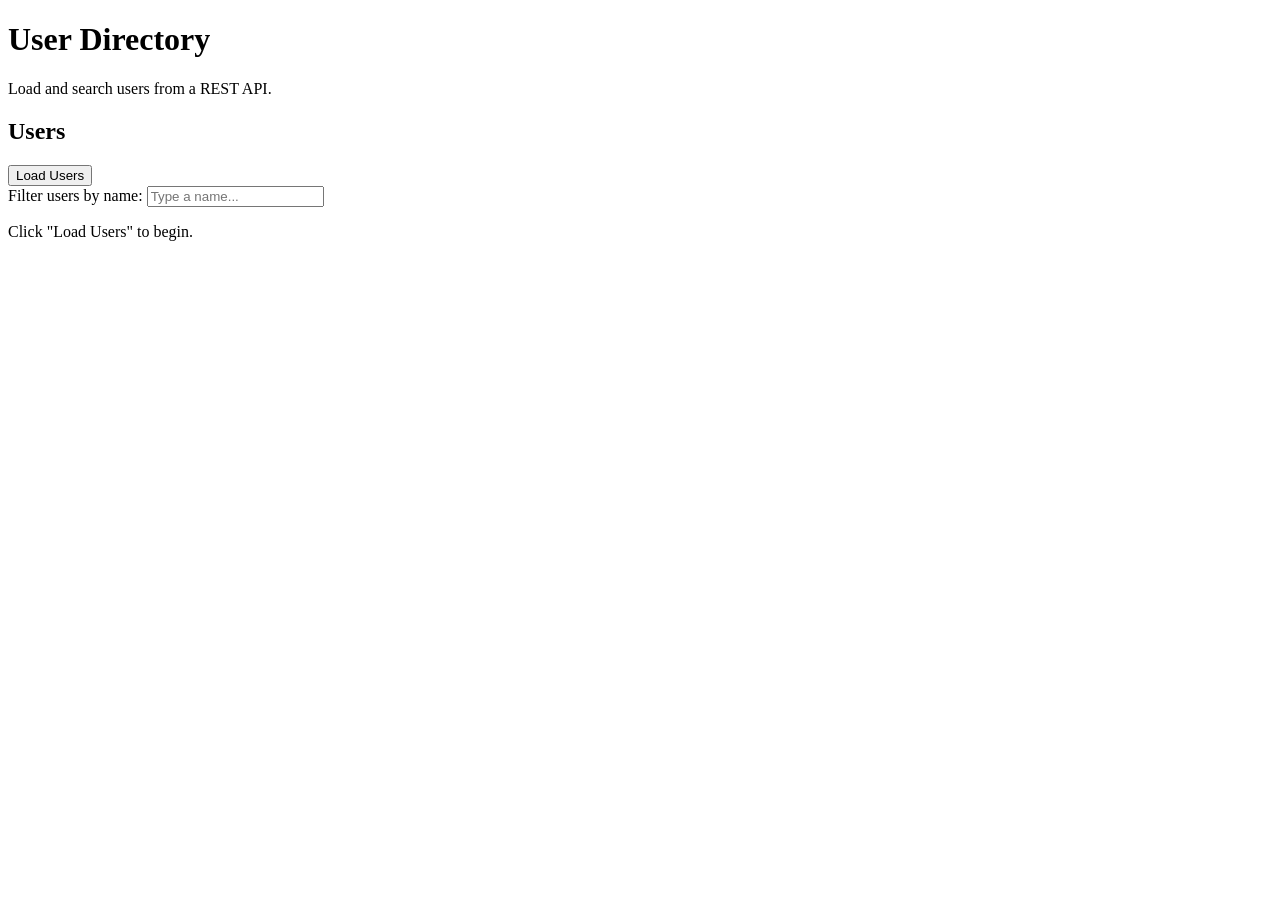
==== day5/index.html @ 5ccb7381 "Day 5 assignment" ====
<!DOCTYPE html>
<html lang="en">
<head>
    <meta charset="UTF-8">
    <meta name="viewport" content="width=device-width, initial-scale=1.0">
    <title>User Directory</title>
    <script src="users.js" defer></script>
</head>
<body>
    <header>
        <h1>User Directory</h1>
        <p>Load and search users from a REST API.</p>
    </header>

    <main>
        <section aria-labelledby="users-heading">
            <h2 id="users-heading">Users</h2>

            <button id="load-users" type="button">Load Users</button>

            <div>
                <label for="filter-input">Filter users by name:</label>
                <input
                    type="text"
                    id="filter-input"
                    placeholder="Type a name..."
                    autocomplete="off"
                >
            </div>

            <p id="status" role="status">Click "Load Users" to begin.</p>

            <ul id="users-list"></ul>
        </section>
    </main>
</body>
</html>
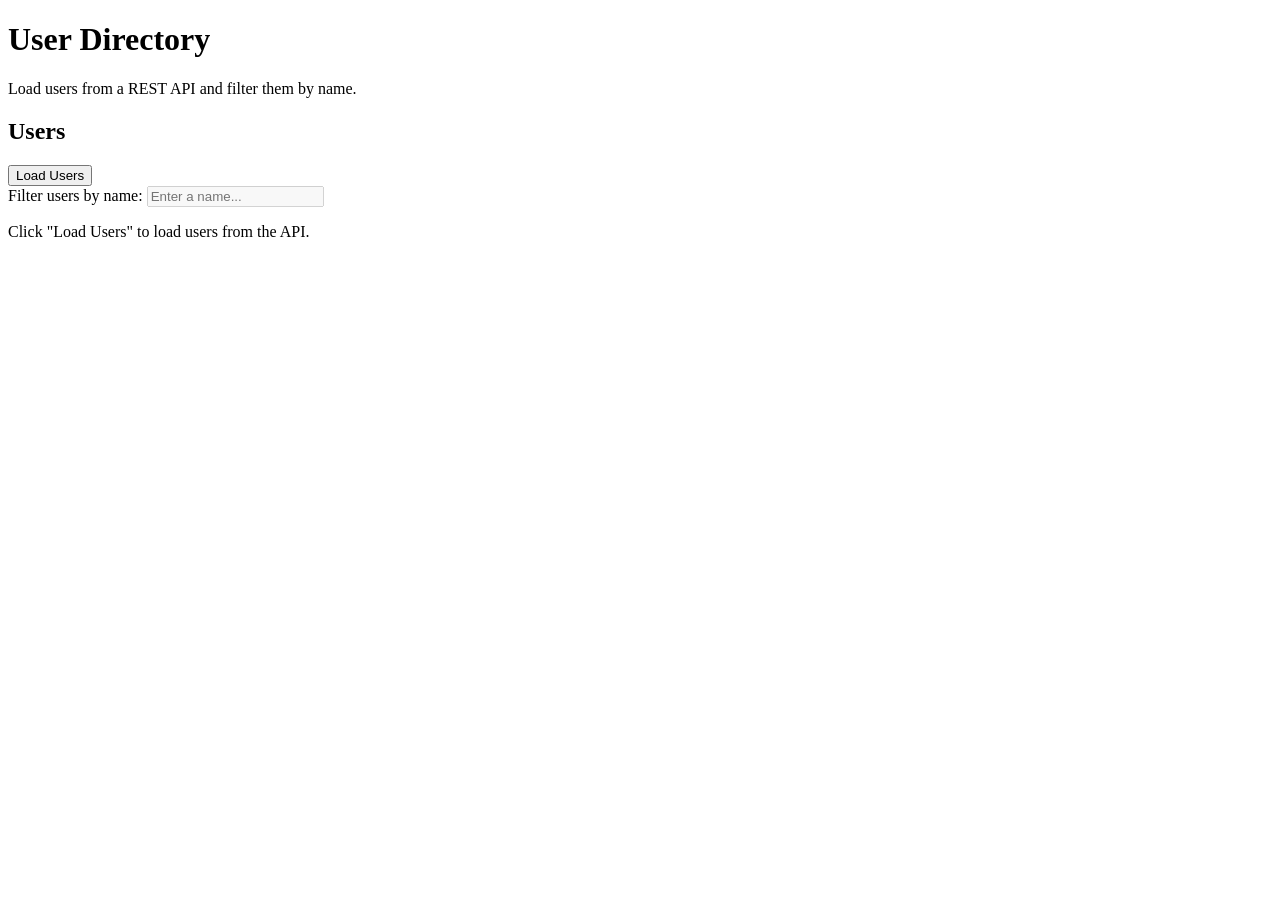
==== commit fe9daee3: "Day 5 assignment" ====
--- a/day5/index.html
+++ b/day5/index.html
@@ -3,34 +3,46 @@
 <head>
     <meta charset="UTF-8">
     <meta name="viewport" content="width=device-width, initial-scale=1.0">
+
     <title>User Directory</title>
+
     <script src="users.js" defer></script>
 </head>
+
 <body>
     <header>
         <h1>User Directory</h1>
-        <p>Load and search users from a REST API.</p>
+        <p>Load users from a REST API and filter them by name.</p>
     </header>
 
     <main>
         <section aria-labelledby="users-heading">
             <h2 id="users-heading">Users</h2>
 
-            <button id="load-users" type="button">Load Users</button>
+            <button id="load-users" type="button">
+                Load Users
+            </button>
 
             <div>
-                <label for="filter-input">Filter users by name:</label>
+                <label for="filter-input">
+                    Filter users by name:
+                </label>
+
                 <input
                     type="text"
                     id="filter-input"
-                    placeholder="Type a name..."
+                    name="filter"
+                    placeholder="Enter a name..."
                     autocomplete="off"
+                    disabled
                 >
             </div>
 
-            <p id="status" role="status">Click "Load Users" to begin.</p>
+            <p id="status" role="status" aria-live="polite">
+                Click "Load Users" to load users from the API.
+            </p>
 
-            <ul id="users-list"></ul>
+            <ul id="users-list" aria-live="polite"></ul>
         </section>
     </main>
 </body>
